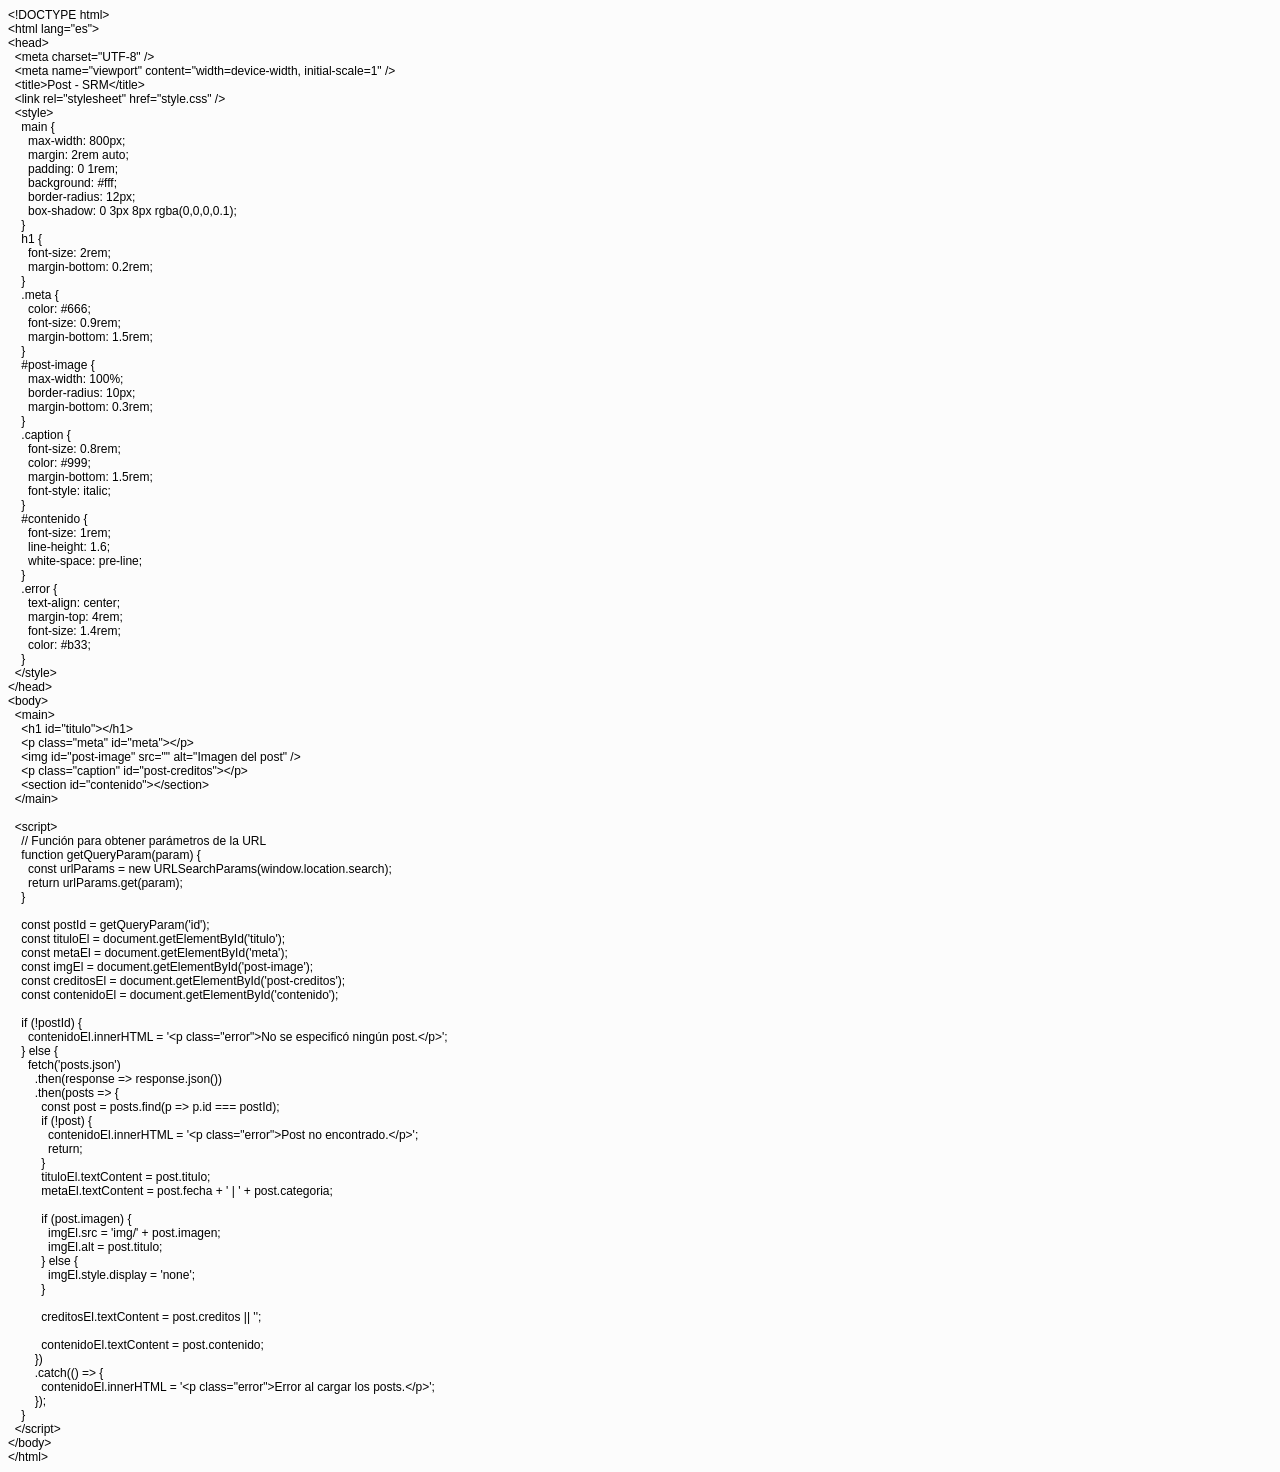
==== post.html @ 1948bc18 "Add files via upload" ====
<!DOCTYPE html PUBLIC "-//W3C//DTD HTML 4.01//EN" "http://www.w3.org/TR/html4/strict.dtd">
<html>
<head>
  <meta http-equiv="Content-Type" content="text/html; charset=utf-8">
  <meta http-equiv="Content-Style-Type" content="text/css">
  <title>Post - SRM</title>
  <meta name="Generator" content="Cocoa HTML Writer">
  <meta name="CocoaVersion" content="2022.6">
  <style type="text/css">
    body {background-color: #fcfcfc}
    p.p1 {margin: 0.0px 0.0px 0.0px 0.0px; font: 12.0px Helvetica}
    p.p2 {margin: 0.0px 0.0px 0.0px 0.0px; font: 12.0px Helvetica; min-height: 14.0px}
  </style>
</head>
<body>
<p class="p1">&lt;!DOCTYPE html&gt;</p>
<p class="p1">&lt;html lang="es"&gt;</p>
<p class="p1">&lt;head&gt;</p>
<p class="p1"><span class="Apple-converted-space">  </span>&lt;meta charset="UTF-8" /&gt;</p>
<p class="p1"><span class="Apple-converted-space">  </span>&lt;meta name="viewport" content="width=device-width, initial-scale=1" /&gt;</p>
<p class="p1"><span class="Apple-converted-space">  </span>&lt;title&gt;Post - SRM&lt;/title&gt;</p>
<p class="p1"><span class="Apple-converted-space">  </span>&lt;link rel="stylesheet" href="style.css" /&gt;</p>
<p class="p1"><span class="Apple-converted-space">  </span>&lt;style&gt;</p>
<p class="p1"><span class="Apple-converted-space">    </span>main {</p>
<p class="p1"><span class="Apple-converted-space">      </span>max-width: 800px;</p>
<p class="p1"><span class="Apple-converted-space">      </span>margin: 2rem auto;</p>
<p class="p1"><span class="Apple-converted-space">      </span>padding: 0 1rem;</p>
<p class="p1"><span class="Apple-converted-space">      </span>background: #fff;</p>
<p class="p1"><span class="Apple-converted-space">      </span>border-radius: 12px;</p>
<p class="p1"><span class="Apple-converted-space">      </span>box-shadow: 0 3px 8px rgba(0,0,0,0.1);</p>
<p class="p1"><span class="Apple-converted-space">    </span>}</p>
<p class="p1"><span class="Apple-converted-space">    </span>h1 {</p>
<p class="p1"><span class="Apple-converted-space">      </span>font-size: 2rem;</p>
<p class="p1"><span class="Apple-converted-space">      </span>margin-bottom: 0.2rem;</p>
<p class="p1"><span class="Apple-converted-space">    </span>}</p>
<p class="p1"><span class="Apple-converted-space">    </span>.meta {</p>
<p class="p1"><span class="Apple-converted-space">      </span>color: #666;</p>
<p class="p1"><span class="Apple-converted-space">      </span>font-size: 0.9rem;</p>
<p class="p1"><span class="Apple-converted-space">      </span>margin-bottom: 1.5rem;</p>
<p class="p1"><span class="Apple-converted-space">    </span>}</p>
<p class="p1"><span class="Apple-converted-space">    </span>#post-image {</p>
<p class="p1"><span class="Apple-converted-space">      </span>max-width: 100%;</p>
<p class="p1"><span class="Apple-converted-space">      </span>border-radius: 10px;</p>
<p class="p1"><span class="Apple-converted-space">      </span>margin-bottom: 0.3rem;</p>
<p class="p1"><span class="Apple-converted-space">    </span>}</p>
<p class="p1"><span class="Apple-converted-space">    </span>.caption {</p>
<p class="p1"><span class="Apple-converted-space">      </span>font-size: 0.8rem;</p>
<p class="p1"><span class="Apple-converted-space">      </span>color: #999;</p>
<p class="p1"><span class="Apple-converted-space">      </span>margin-bottom: 1.5rem;</p>
<p class="p1"><span class="Apple-converted-space">      </span>font-style: italic;</p>
<p class="p1"><span class="Apple-converted-space">    </span>}</p>
<p class="p1"><span class="Apple-converted-space">    </span>#contenido {</p>
<p class="p1"><span class="Apple-converted-space">      </span>font-size: 1rem;</p>
<p class="p1"><span class="Apple-converted-space">      </span>line-height: 1.6;</p>
<p class="p1"><span class="Apple-converted-space">      </span>white-space: pre-line;</p>
<p class="p1"><span class="Apple-converted-space">    </span>}</p>
<p class="p1"><span class="Apple-converted-space">    </span>.error {</p>
<p class="p1"><span class="Apple-converted-space">      </span>text-align: center;</p>
<p class="p1"><span class="Apple-converted-space">      </span>margin-top: 4rem;</p>
<p class="p1"><span class="Apple-converted-space">      </span>font-size: 1.4rem;</p>
<p class="p1"><span class="Apple-converted-space">      </span>color: #b33;</p>
<p class="p1"><span class="Apple-converted-space">    </span>}</p>
<p class="p1"><span class="Apple-converted-space">  </span>&lt;/style&gt;</p>
<p class="p1">&lt;/head&gt;</p>
<p class="p1">&lt;body&gt;</p>
<p class="p1"><span class="Apple-converted-space">  </span>&lt;main&gt;</p>
<p class="p1"><span class="Apple-converted-space">    </span>&lt;h1 id="titulo"&gt;&lt;/h1&gt;</p>
<p class="p1"><span class="Apple-converted-space">    </span>&lt;p class="meta" id="meta"&gt;&lt;/p&gt;</p>
<p class="p1"><span class="Apple-converted-space">    </span>&lt;img id="post-image" src="" alt="Imagen del post" /&gt;</p>
<p class="p1"><span class="Apple-converted-space">    </span>&lt;p class="caption" id="post-creditos"&gt;&lt;/p&gt;</p>
<p class="p1"><span class="Apple-converted-space">    </span>&lt;section id="contenido"&gt;&lt;/section&gt;</p>
<p class="p1"><span class="Apple-converted-space">  </span>&lt;/main&gt;</p>
<p class="p2"><br></p>
<p class="p1"><span class="Apple-converted-space">  </span>&lt;script&gt;</p>
<p class="p1"><span class="Apple-converted-space">    </span>// Función para obtener parámetros de la URL</p>
<p class="p1"><span class="Apple-converted-space">    </span>function getQueryParam(param) {</p>
<p class="p1"><span class="Apple-converted-space">      </span>const urlParams = new URLSearchParams(window.location.search);</p>
<p class="p1"><span class="Apple-converted-space">      </span>return urlParams.get(param);</p>
<p class="p1"><span class="Apple-converted-space">    </span>}</p>
<p class="p2"><br></p>
<p class="p1"><span class="Apple-converted-space">    </span>const postId = getQueryParam('id');</p>
<p class="p1"><span class="Apple-converted-space">    </span>const tituloEl = document.getElementById('titulo');</p>
<p class="p1"><span class="Apple-converted-space">    </span>const metaEl = document.getElementById('meta');</p>
<p class="p1"><span class="Apple-converted-space">    </span>const imgEl = document.getElementById('post-image');</p>
<p class="p1"><span class="Apple-converted-space">    </span>const creditosEl = document.getElementById('post-creditos');</p>
<p class="p1"><span class="Apple-converted-space">    </span>const contenidoEl = document.getElementById('contenido');</p>
<p class="p2"><br></p>
<p class="p1"><span class="Apple-converted-space">    </span>if (!postId) {</p>
<p class="p1"><span class="Apple-converted-space">      </span>contenidoEl.innerHTML = '&lt;p class="error"&gt;No se especificó ningún post.&lt;/p&gt;';</p>
<p class="p1"><span class="Apple-converted-space">    </span>} else {</p>
<p class="p1"><span class="Apple-converted-space">      </span>fetch('posts.json')</p>
<p class="p1"><span class="Apple-converted-space">        </span>.then(response =&gt; response.json())</p>
<p class="p1"><span class="Apple-converted-space">        </span>.then(posts =&gt; {</p>
<p class="p1"><span class="Apple-converted-space">          </span>const post = posts.find(p =&gt; p.id === postId);</p>
<p class="p1"><span class="Apple-converted-space">          </span>if (!post) {</p>
<p class="p1"><span class="Apple-converted-space">            </span>contenidoEl.innerHTML = '&lt;p class="error"&gt;Post no encontrado.&lt;/p&gt;';</p>
<p class="p1"><span class="Apple-converted-space">            </span>return;</p>
<p class="p1"><span class="Apple-converted-space">          </span>}</p>
<p class="p1"><span class="Apple-converted-space">          </span>tituloEl.textContent = post.titulo;</p>
<p class="p1"><span class="Apple-converted-space">          </span>metaEl.textContent = post.fecha + ' | ' + post.categoria;</p>
<p class="p2"><br></p>
<p class="p1"><span class="Apple-converted-space">          </span>if (post.imagen) {</p>
<p class="p1"><span class="Apple-converted-space">            </span>imgEl.src = 'img/' + post.imagen;</p>
<p class="p1"><span class="Apple-converted-space">            </span>imgEl.alt = post.titulo;</p>
<p class="p1"><span class="Apple-converted-space">          </span>} else {</p>
<p class="p1"><span class="Apple-converted-space">            </span>imgEl.style.display = 'none';</p>
<p class="p1"><span class="Apple-converted-space">          </span>}</p>
<p class="p2"><br></p>
<p class="p1"><span class="Apple-converted-space">          </span>creditosEl.textContent = post.creditos || '';</p>
<p class="p2"><br></p>
<p class="p1"><span class="Apple-converted-space">          </span>contenidoEl.textContent = post.contenido;</p>
<p class="p1"><span class="Apple-converted-space">        </span>})</p>
<p class="p1"><span class="Apple-converted-space">        </span>.catch(() =&gt; {</p>
<p class="p1"><span class="Apple-converted-space">          </span>contenidoEl.innerHTML = '&lt;p class="error"&gt;Error al cargar los posts.&lt;/p&gt;';</p>
<p class="p1"><span class="Apple-converted-space">        </span>});</p>
<p class="p1"><span class="Apple-converted-space">    </span>}</p>
<p class="p1"><span class="Apple-converted-space">  </span>&lt;/script&gt;</p>
<p class="p1">&lt;/body&gt;</p>
<p class="p1">&lt;/html&gt;</p>
</body>
</html>
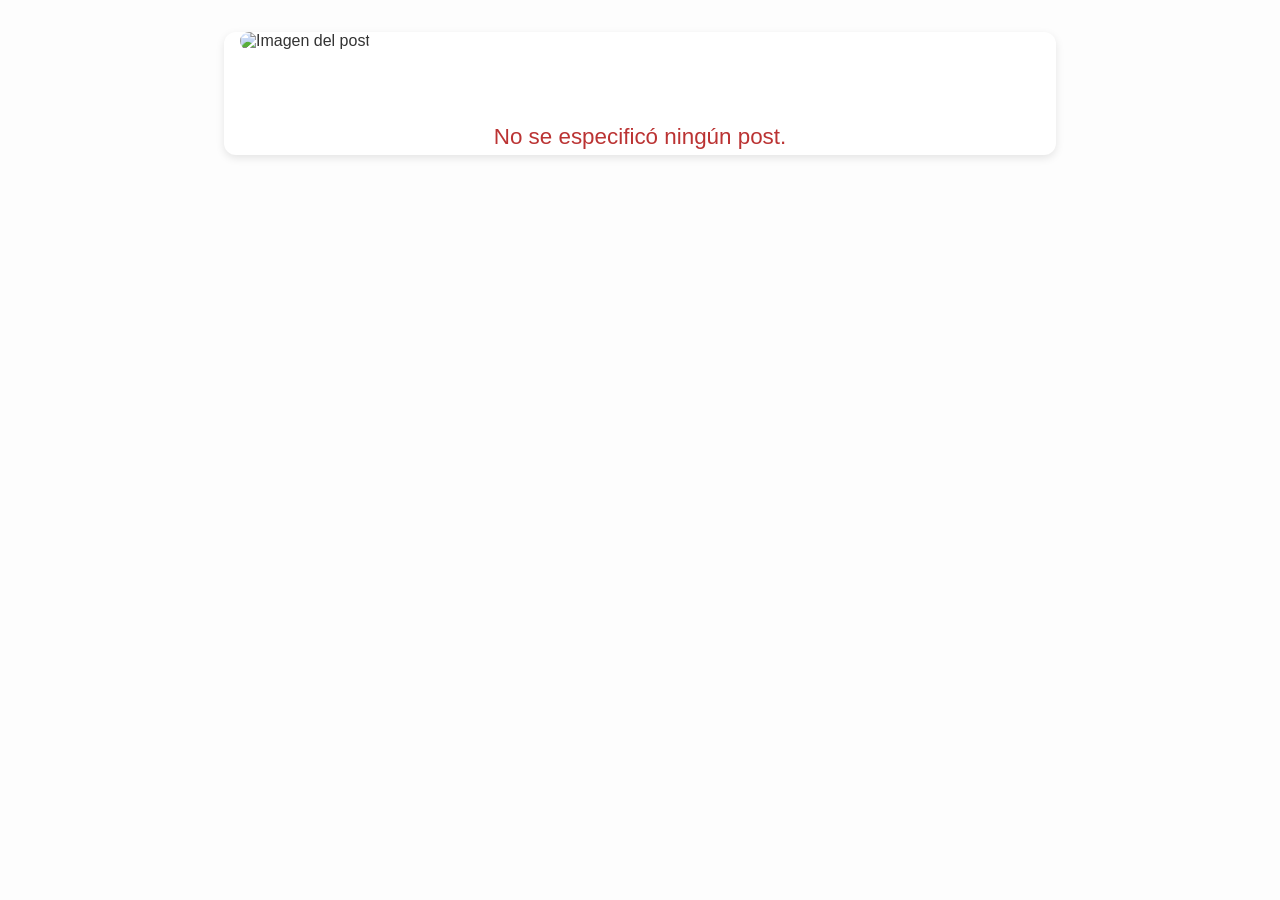
==== commit f3a2a39a: "Add files via upload" ====
--- a/post.html
+++ b/post.html
@@ -1,121 +1,110 @@
-<!DOCTYPE html PUBLIC "-//W3C//DTD HTML 4.01//EN" "http://www.w3.org/TR/html4/strict.dtd">
-<html>
+<!DOCTYPE html>
+<html lang="es">
 <head>
-  <meta http-equiv="Content-Type" content="text/html; charset=utf-8">
-  <meta http-equiv="Content-Style-Type" content="text/css">
+  <meta charset="UTF-8" />
+  <meta name="viewport" content="width=device-width, initial-scale=1" />
   <title>Post - SRM</title>
-  <meta name="Generator" content="Cocoa HTML Writer">
-  <meta name="CocoaVersion" content="2022.6">
-  <style type="text/css">
-    body {background-color: #fcfcfc}
-    p.p1 {margin: 0.0px 0.0px 0.0px 0.0px; font: 12.0px Helvetica}
-    p.p2 {margin: 0.0px 0.0px 0.0px 0.0px; font: 12.0px Helvetica; min-height: 14.0px}
+  <link rel="stylesheet" href="style.css" />
+  <style>
+    main {
+      max-width: 800px;
+      margin: 2rem auto;
+      padding: 0 1rem;
+      background: #fff;
+      border-radius: 12px;
+      box-shadow: 0 3px 8px rgba(0,0,0,0.1);
+    }
+    h1 {
+      font-size: 2rem;
+      margin-bottom: 0.2rem;
+    }
+    .meta {
+      color: #666;
+      font-size: 0.9rem;
+      margin-bottom: 1.5rem;
+    }
+    #post-image {
+      max-width: 100%;
+      border-radius: 10px;
+      margin-bottom: 0.3rem;
+    }
+    .caption {
+      font-size: 0.8rem;
+      color: #999;
+      margin-bottom: 1.5rem;
+      font-style: italic;
+    }
+    #contenido {
+      font-size: 1rem;
+      line-height: 1.6;
+      white-space: pre-line;
+    }
+    .error {
+      text-align: center;
+      margin-top: 4rem;
+      font-size: 1.4rem;
+      color: #b33;
+    }
   </style>
 </head>
 <body>
-<p class="p1">&lt;!DOCTYPE html&gt;</p>
-<p class="p1">&lt;html lang="es"&gt;</p>
-<p class="p1">&lt;head&gt;</p>
-<p class="p1"><span class="Apple-converted-space">  </span>&lt;meta charset="UTF-8" /&gt;</p>
-<p class="p1"><span class="Apple-converted-space">  </span>&lt;meta name="viewport" content="width=device-width, initial-scale=1" /&gt;</p>
-<p class="p1"><span class="Apple-converted-space">  </span>&lt;title&gt;Post - SRM&lt;/title&gt;</p>
-<p class="p1"><span class="Apple-converted-space">  </span>&lt;link rel="stylesheet" href="style.css" /&gt;</p>
-<p class="p1"><span class="Apple-converted-space">  </span>&lt;style&gt;</p>
-<p class="p1"><span class="Apple-converted-space">    </span>main {</p>
-<p class="p1"><span class="Apple-converted-space">      </span>max-width: 800px;</p>
-<p class="p1"><span class="Apple-converted-space">      </span>margin: 2rem auto;</p>
-<p class="p1"><span class="Apple-converted-space">      </span>padding: 0 1rem;</p>
-<p class="p1"><span class="Apple-converted-space">      </span>background: #fff;</p>
-<p class="p1"><span class="Apple-converted-space">      </span>border-radius: 12px;</p>
-<p class="p1"><span class="Apple-converted-space">      </span>box-shadow: 0 3px 8px rgba(0,0,0,0.1);</p>
-<p class="p1"><span class="Apple-converted-space">    </span>}</p>
-<p class="p1"><span class="Apple-converted-space">    </span>h1 {</p>
-<p class="p1"><span class="Apple-converted-space">      </span>font-size: 2rem;</p>
-<p class="p1"><span class="Apple-converted-space">      </span>margin-bottom: 0.2rem;</p>
-<p class="p1"><span class="Apple-converted-space">    </span>}</p>
-<p class="p1"><span class="Apple-converted-space">    </span>.meta {</p>
-<p class="p1"><span class="Apple-converted-space">      </span>color: #666;</p>
-<p class="p1"><span class="Apple-converted-space">      </span>font-size: 0.9rem;</p>
-<p class="p1"><span class="Apple-converted-space">      </span>margin-bottom: 1.5rem;</p>
-<p class="p1"><span class="Apple-converted-space">    </span>}</p>
-<p class="p1"><span class="Apple-converted-space">    </span>#post-image {</p>
-<p class="p1"><span class="Apple-converted-space">      </span>max-width: 100%;</p>
-<p class="p1"><span class="Apple-converted-space">      </span>border-radius: 10px;</p>
-<p class="p1"><span class="Apple-converted-space">      </span>margin-bottom: 0.3rem;</p>
-<p class="p1"><span class="Apple-converted-space">    </span>}</p>
-<p class="p1"><span class="Apple-converted-space">    </span>.caption {</p>
-<p class="p1"><span class="Apple-converted-space">      </span>font-size: 0.8rem;</p>
-<p class="p1"><span class="Apple-converted-space">      </span>color: #999;</p>
-<p class="p1"><span class="Apple-converted-space">      </span>margin-bottom: 1.5rem;</p>
-<p class="p1"><span class="Apple-converted-space">      </span>font-style: italic;</p>
-<p class="p1"><span class="Apple-converted-space">    </span>}</p>
-<p class="p1"><span class="Apple-converted-space">    </span>#contenido {</p>
-<p class="p1"><span class="Apple-converted-space">      </span>font-size: 1rem;</p>
-<p class="p1"><span class="Apple-converted-space">      </span>line-height: 1.6;</p>
-<p class="p1"><span class="Apple-converted-space">      </span>white-space: pre-line;</p>
-<p class="p1"><span class="Apple-converted-space">    </span>}</p>
-<p class="p1"><span class="Apple-converted-space">    </span>.error {</p>
-<p class="p1"><span class="Apple-converted-space">      </span>text-align: center;</p>
-<p class="p1"><span class="Apple-converted-space">      </span>margin-top: 4rem;</p>
-<p class="p1"><span class="Apple-converted-space">      </span>font-size: 1.4rem;</p>
-<p class="p1"><span class="Apple-converted-space">      </span>color: #b33;</p>
-<p class="p1"><span class="Apple-converted-space">    </span>}</p>
-<p class="p1"><span class="Apple-converted-space">  </span>&lt;/style&gt;</p>
-<p class="p1">&lt;/head&gt;</p>
-<p class="p1">&lt;body&gt;</p>
-<p class="p1"><span class="Apple-converted-space">  </span>&lt;main&gt;</p>
-<p class="p1"><span class="Apple-converted-space">    </span>&lt;h1 id="titulo"&gt;&lt;/h1&gt;</p>
-<p class="p1"><span class="Apple-converted-space">    </span>&lt;p class="meta" id="meta"&gt;&lt;/p&gt;</p>
-<p class="p1"><span class="Apple-converted-space">    </span>&lt;img id="post-image" src="" alt="Imagen del post" /&gt;</p>
-<p class="p1"><span class="Apple-converted-space">    </span>&lt;p class="caption" id="post-creditos"&gt;&lt;/p&gt;</p>
-<p class="p1"><span class="Apple-converted-space">    </span>&lt;section id="contenido"&gt;&lt;/section&gt;</p>
-<p class="p1"><span class="Apple-converted-space">  </span>&lt;/main&gt;</p>
-<p class="p2"><br></p>
-<p class="p1"><span class="Apple-converted-space">  </span>&lt;script&gt;</p>
-<p class="p1"><span class="Apple-converted-space">    </span>// Función para obtener parámetros de la URL</p>
-<p class="p1"><span class="Apple-converted-space">    </span>function getQueryParam(param) {</p>
-<p class="p1"><span class="Apple-converted-space">      </span>const urlParams = new URLSearchParams(window.location.search);</p>
-<p class="p1"><span class="Apple-converted-space">      </span>return urlParams.get(param);</p>
-<p class="p1"><span class="Apple-converted-space">    </span>}</p>
-<p class="p2"><br></p>
-<p class="p1"><span class="Apple-converted-space">    </span>const postId = getQueryParam('id');</p>
-<p class="p1"><span class="Apple-converted-space">    </span>const tituloEl = document.getElementById('titulo');</p>
-<p class="p1"><span class="Apple-converted-space">    </span>const metaEl = document.getElementById('meta');</p>
-<p class="p1"><span class="Apple-converted-space">    </span>const imgEl = document.getElementById('post-image');</p>
-<p class="p1"><span class="Apple-converted-space">    </span>const creditosEl = document.getElementById('post-creditos');</p>
-<p class="p1"><span class="Apple-converted-space">    </span>const contenidoEl = document.getElementById('contenido');</p>
-<p class="p2"><br></p>
-<p class="p1"><span class="Apple-converted-space">    </span>if (!postId) {</p>
-<p class="p1"><span class="Apple-converted-space">      </span>contenidoEl.innerHTML = '&lt;p class="error"&gt;No se especificó ningún post.&lt;/p&gt;';</p>
-<p class="p1"><span class="Apple-converted-space">    </span>} else {</p>
-<p class="p1"><span class="Apple-converted-space">      </span>fetch('posts.json')</p>
-<p class="p1"><span class="Apple-converted-space">        </span>.then(response =&gt; response.json())</p>
-<p class="p1"><span class="Apple-converted-space">        </span>.then(posts =&gt; {</p>
-<p class="p1"><span class="Apple-converted-space">          </span>const post = posts.find(p =&gt; p.id === postId);</p>
-<p class="p1"><span class="Apple-converted-space">          </span>if (!post) {</p>
-<p class="p1"><span class="Apple-converted-space">            </span>contenidoEl.innerHTML = '&lt;p class="error"&gt;Post no encontrado.&lt;/p&gt;';</p>
-<p class="p1"><span class="Apple-converted-space">            </span>return;</p>
-<p class="p1"><span class="Apple-converted-space">          </span>}</p>
-<p class="p1"><span class="Apple-converted-space">          </span>tituloEl.textContent = post.titulo;</p>
-<p class="p1"><span class="Apple-converted-space">          </span>metaEl.textContent = post.fecha + ' | ' + post.categoria;</p>
-<p class="p2"><br></p>
-<p class="p1"><span class="Apple-converted-space">          </span>if (post.imagen) {</p>
-<p class="p1"><span class="Apple-converted-space">            </span>imgEl.src = 'img/' + post.imagen;</p>
-<p class="p1"><span class="Apple-converted-space">            </span>imgEl.alt = post.titulo;</p>
-<p class="p1"><span class="Apple-converted-space">          </span>} else {</p>
-<p class="p1"><span class="Apple-converted-space">            </span>imgEl.style.display = 'none';</p>
-<p class="p1"><span class="Apple-converted-space">          </span>}</p>
-<p class="p2"><br></p>
-<p class="p1"><span class="Apple-converted-space">          </span>creditosEl.textContent = post.creditos || '';</p>
-<p class="p2"><br></p>
-<p class="p1"><span class="Apple-converted-space">          </span>contenidoEl.textContent = post.contenido;</p>
-<p class="p1"><span class="Apple-converted-space">        </span>})</p>
-<p class="p1"><span class="Apple-converted-space">        </span>.catch(() =&gt; {</p>
-<p class="p1"><span class="Apple-converted-space">          </span>contenidoEl.innerHTML = '&lt;p class="error"&gt;Error al cargar los posts.&lt;/p&gt;';</p>
-<p class="p1"><span class="Apple-converted-space">        </span>});</p>
-<p class="p1"><span class="Apple-converted-space">    </span>}</p>
-<p class="p1"><span class="Apple-converted-space">  </span>&lt;/script&gt;</p>
-<p class="p1">&lt;/body&gt;</p>
-<p class="p1">&lt;/html&gt;</p>
+  <main>
+    <h1 id="titulo"></h1>
+    <p class="meta" id="meta"></p>
+    <img id="post-image" src="" alt="Imagen del post" />
+    <p class="caption" id="post-creditos"></p>
+    <section id="contenido"></section>
+  </main>
+ +
+  <script>
+    // Función para obtener parámetros de la URL
+    function getQueryParam(param) {
+      const urlParams = new URLSearchParams(window.location.search);
+      return urlParams.get(param);
+    }
+ +
+    const postId = getQueryParam('id');
+    const tituloEl = document.getElementById('titulo');
+    const metaEl = document.getElementById('meta');
+    const imgEl = document.getElementById('post-image');
+    const creditosEl = document.getElementById('post-creditos');
+    const contenidoEl = document.getElementById('contenido');
+ +
+    if (!postId) {
+      contenidoEl.innerHTML = '<p class="error">No se especificó ningún post.</p>';
+    } else {
+      fetch('posts.json')
+        .then(response => response.json())
+        .then(posts => {
+          const post = posts.find(p => p.id === postId);
+          if (!post) {
+            contenidoEl.innerHTML = '<p class="error">Post no encontrado.</p>';
+            return;
+          }
+          tituloEl.textContent = post.titulo;
+          metaEl.textContent = post.fecha + ' | ' + post.categoria;
+ +
+          if (post.imagen) {
+            imgEl.src = 'img/' + post.imagen;
+            imgEl.alt = post.titulo;
+          } else {
+            imgEl.style.display = 'none';
+          }
+ +
+          creditosEl.textContent = post.creditos || '';
+ +
+          contenidoEl.textContent = post.contenido;
+        })
+        .catch(() => {
+          contenidoEl.innerHTML = '<p class="error">Error al cargar los posts.</p>';
+        });
+    }
+  </script>
 </body>
 </html>
--- a/style.css
+++ b/style.css
@@ -0,0 +1,2 @@
+/* Estilos básicos */
+body { font-family: 'Montserrat', sans-serif; background: #fdfdfd; color: #333; }
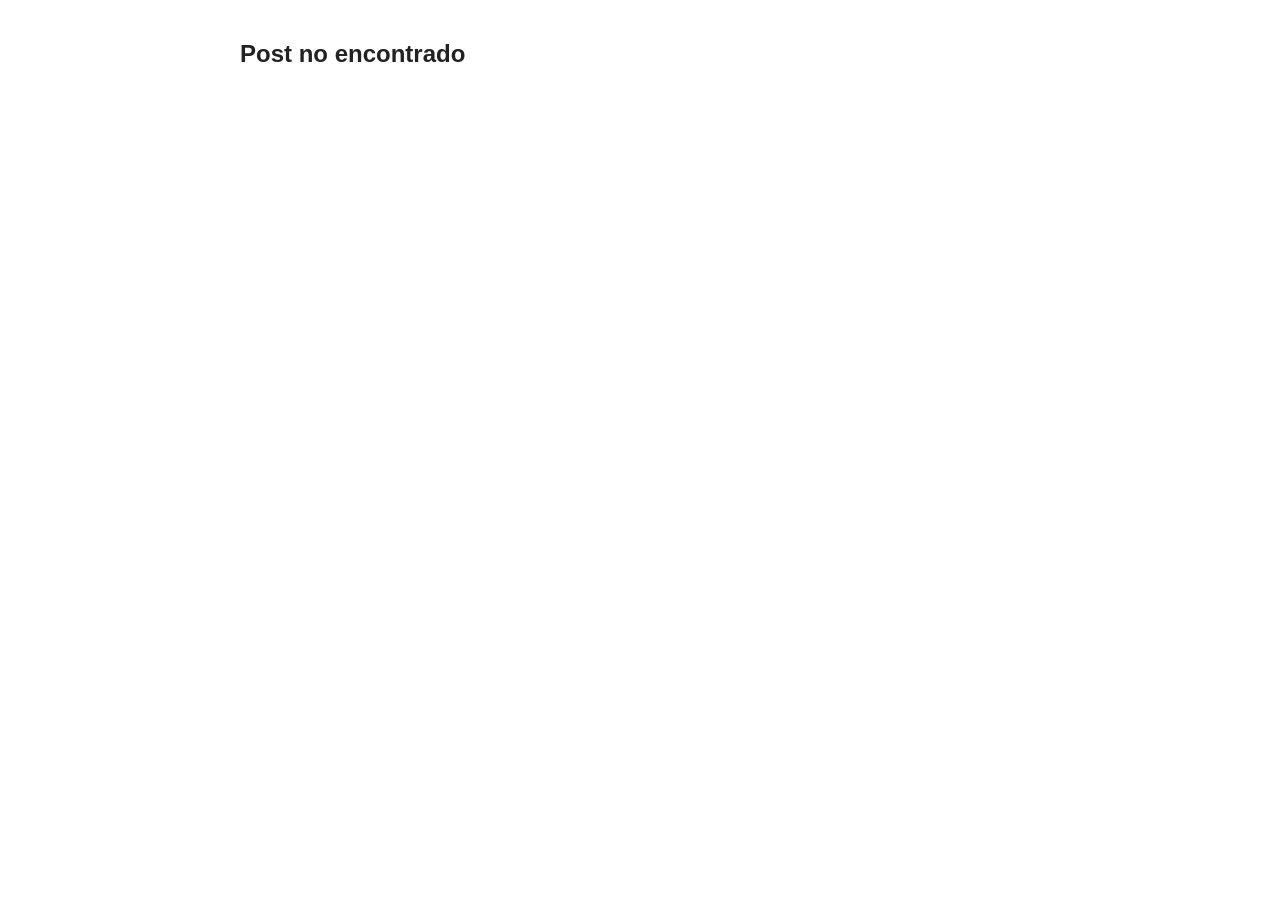
==== commit 657a729c: "Add files via upload" ====
--- a/post.html
+++ b/post.html
@@ -2,109 +2,83 @@
 <html lang="es">
 <head>
   <meta charset="UTF-8" />
-  <meta name="viewport" content="width=device-width, initial-scale=1" />
-  <title>Post - SRM</title>
-  <link rel="stylesheet" href="style.css" />
+  <meta name="viewport" content="width=device-width, initial-scale=1.0"/>
+  <title>SRM - Post</title>
   <style>
-    main {
+    body {
+      font-family: Arial, sans-serif;
+      margin: 40px auto;
       max-width: 800px;
-      margin: 2rem auto;
-      padding: 0 1rem;
-      background: #fff;
-      border-radius: 12px;
-      box-shadow: 0 3px 8px rgba(0,0,0,0.1);
+      padding: 0 20px;
+      color: #222;
     }
     h1 {
-      font-size: 2rem;
-      margin-bottom: 0.2rem;
+      font-size: 2.2rem;
+      color: #000;
     }
-    .meta {
-      color: #666;
+    .fecha, .categoria, .etiquetas {
       font-size: 0.9rem;
-      margin-bottom: 1.5rem;
+      color: #777;
     }
-    #post-image {
+    img {
       max-width: 100%;
-      border-radius: 10px;
-      margin-bottom: 0.3rem;
+      margin: 20px 0;
     }
     .caption {
       font-size: 0.8rem;
-      color: #999;
-      margin-bottom: 1.5rem;
-      font-style: italic;
-    }
-    #contenido {
-      font-size: 1rem;
-      line-height: 1.6;
-      white-space: pre-line;
-    }
-    .error {
+      color: #888;
+      margin-top: -15px;
+      margin-bottom: 25px;
       text-align: center;
-      margin-top: 4rem;
-      font-size: 1.4rem;
-      color: #b33;
     }
   </style>
 </head>
 <body>
-  <main>
-    <h1 id="titulo"></h1>
-    <p class="meta" id="meta"></p>
-    <img id="post-image" src="" alt="Imagen del post" />
-    <p class="caption" id="post-creditos"></p>
-    <section id="contenido"></section>
-  </main>
- +  <h1 id="titulo"></h1>
+  <p class="fecha" id="fecha"></p>
+  <p class="categoria" id="categoria"></p>
+  <p class="etiquetas" id="etiquetas"></p>
+  <img id="post-image" src="" alt="Imagen del post" />
+  <p class="caption" id="post-creditos"></p>
+  <p id="contenido"></p>
 
   <script>
-    // Función para obtener parámetros de la URL
-    function getQueryParam(param) {
-      const urlParams = new URLSearchParams(window.location.search);
-      return urlParams.get(param);
-    }
- +    // Obtener parámetros de URL (ejemplo: post.html?id=post1)
+    const params = new URLSearchParams(window.location.search);
+    const postId = params.get("id");
 
-    const postId = getQueryParam('id');
-    const tituloEl = document.getElementById('titulo');
-    const metaEl = document.getElementById('meta');
-    const imgEl = document.getElementById('post-image');
-    const creditosEl = document.getElementById('post-creditos');
-    const contenidoEl = document.getElementById('contenido');
- +    fetch("posts.json")
+      .then(response => response.json())
+      .then(data => {
+        const post = data.find(p => p.id === postId);
+        if (!post) {
+          document.body.innerHTML = "<h2>Post no encontrado</h2>";
+          return;
+        }
 
-    if (!postId) {
-      contenidoEl.innerHTML = '<p class="error">No se especificó ningún post.</p>';
-    } else {
-      fetch('posts.json')
-        .then(response => response.json())
-        .then(posts => {
-          const post = posts.find(p => p.id === postId);
-          if (!post) {
-            contenidoEl.innerHTML = '<p class="error">Post no encontrado.</p>';
-            return;
-          }
-          tituloEl.textContent = post.titulo;
-          metaEl.textContent = post.fecha + ' | ' + post.categoria;
- +        document.getElementById("titulo").textContent = post.titulo;
+        document.getElementById("fecha").textContent = post.fecha;
+        document.getElementById("categoria").textContent = "Categoría: " + post.categoria;
+        document.getElementById("etiquetas").textContent = "Etiquetas: " + post.etiquetas.join(", ");
+        document.getElementById("contenido").textContent = post.contenido;
 
-          if (post.imagen) {
-            imgEl.src = 'img/' + post.imagen;
-            imgEl.alt = post.titulo;
-          } else {
-            imgEl.style.display = 'none';
-          }
- -
-          creditosEl.textContent = post.creditos || '';
- -
-          contenidoEl.textContent = post.contenido;
-        })
-        .catch(() => {
-          contenidoEl.innerHTML = '<p class="error">Error al cargar los posts.</p>';
-        });
-    }
+        if (post.imagen) {
+          document.getElementById("post-image").src = "img/" + post.imagen;
+        }
+        if (post.creditos) {
+          document.getElementById("post-creditos").textContent = post.creditos;
+        }
+      })
+      .catch(error => {
+        document.body.innerHTML = "<h2>Error cargando el post</h2>";
+        console.error(error);
+      });
   </script>
 </body>
 </html>
+
+
+
+
+ + 
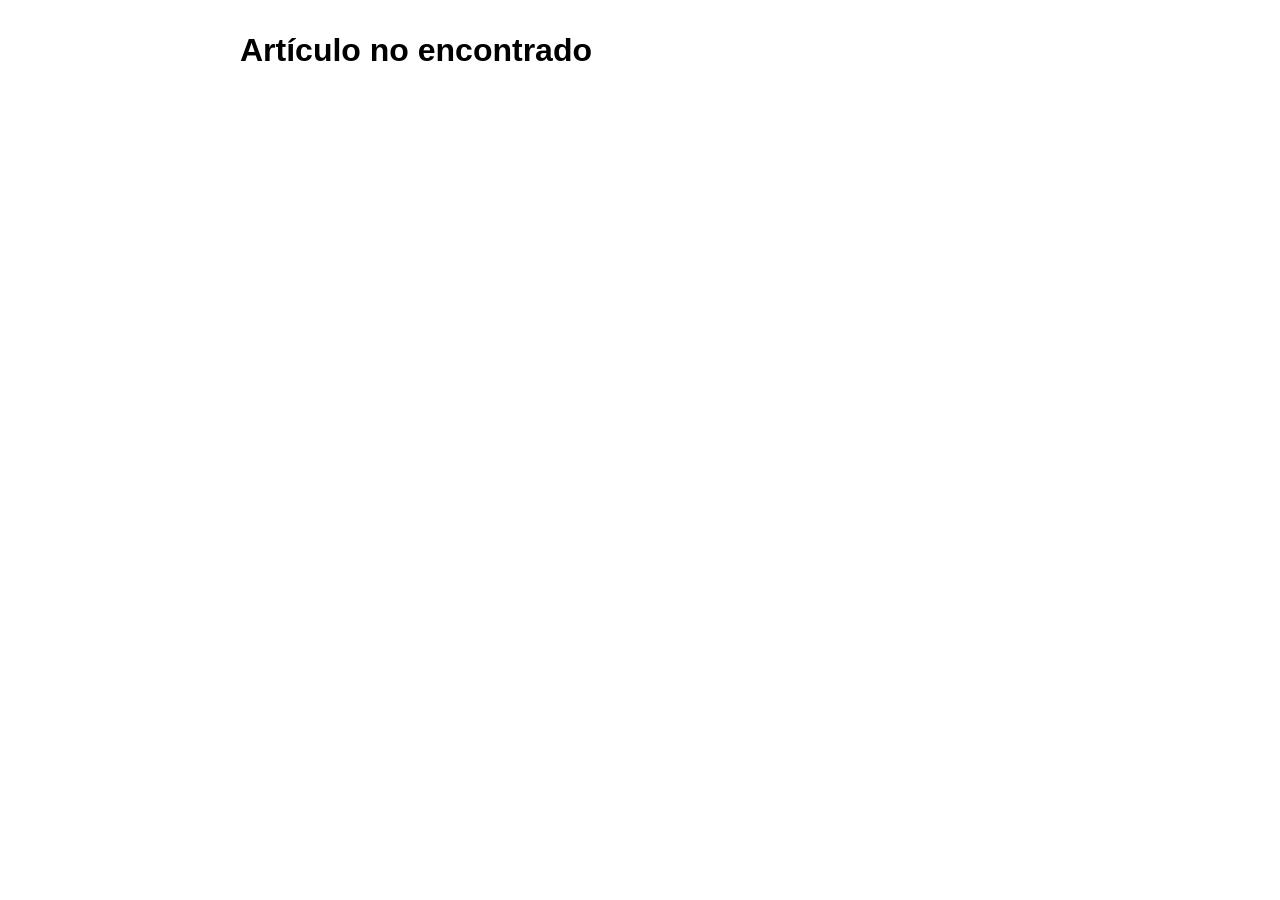
==== commit 563a5639: "Add files via upload" ====
--- a/post.html
+++ b/post.html
@@ -3,82 +3,72 @@
 <head>
   <meta charset="UTF-8" />
   <meta name="viewport" content="width=device-width, initial-scale=1.0"/>
-  <title>SRM - Post</title>
+  <title>SRM | Artículo</title>
   <style>
     body {
-      font-family: Arial, sans-serif;
-      margin: 40px auto;
+      font-family: sans-serif;
+      padding: 2rem;
       max-width: 800px;
-      padding: 0 20px;
-      color: #222;
-    }
-    h1 {
-      font-size: 2.2rem;
-      color: #000;
-    }
-    .fecha, .categoria, .etiquetas {
-      font-size: 0.9rem;
-      color: #777;
+      margin: auto;
     }
     img {
       max-width: 100%;
-      margin: 20px 0;
+      margin: 1rem 0;
+      border-radius: 10px;
     }
-    .caption {
+    .credit {
       font-size: 0.8rem;
-      color: #888;
-      margin-top: -15px;
-      margin-bottom: 25px;
-      text-align: center;
+      color: #777;
+      margin-bottom: 2rem;
+    }
+    h1 {
+      margin-top: 0;
+      font-size: 2rem;
     }
   </style>
 </head>
 <body>
-  <h1 id="titulo"></h1>
-  <p class="fecha" id="fecha"></p>
-  <p class="categoria" id="categoria"></p>
-  <p class="etiquetas" id="etiquetas"></p>
-  <img id="post-image" src="" alt="Imagen del post" />
-  <p class="caption" id="post-creditos"></p>
-  <p id="contenido"></p>
+  <h1 id="post-title">Cargando...</h1>
+  <img id="post-image" src="" alt="" style="display:none;" />
+  <p class="credit" id="post-credit" style="display:none;"></p>
+  <div id="post-content"></div>
 
   <script>
-    // Obtener parámetros de URL (ejemplo: post.html?id=post1)
+    // Obtener el ID del post desde la URL
     const params = new URLSearchParams(window.location.search);
-    const postId = params.get("id");
+    const postId = params.get('id');
 
-    fetch("posts.json")
+    // Cargar el archivo JSON
+    fetch('posts.json')
       .then(response => response.json())
-      .then(data => {
-        const post = data.find(p => p.id === postId);
+      .then(posts => {
+        const post = posts.find(p => p.id === postId);
         if (!post) {
-          document.body.innerHTML = "<h2>Post no encontrado</h2>";
+          document.getElementById('post-title').innerText = 'Artículo no encontrado';
           return;
         }
 
-        document.getElementById("titulo").textContent = post.titulo;
-        document.getElementById("fecha").textContent = post.fecha;
-        document.getElementById("categoria").textContent = "Categoría: " + post.categoria;
-        document.getElementById("etiquetas").textContent = "Etiquetas: " + post.etiquetas.join(", ");
-        document.getElementById("contenido").textContent = post.contenido;
+        document.getElementById('post-title').innerText = post.title;
 
-        if (post.imagen) {
-          document.getElementById("post-image").src = "img/" + post.imagen;
+        if (post.image) {
+          const img = document.getElementById('post-image');
+          img.src = post.image;
+          img.alt = post.title;
+          img.style.display = 'block';
         }
-        if (post.creditos) {
-          document.getElementById("post-creditos").textContent = post.creditos;
+
+        if (post.credit) {
+          const credit = document.getElementById('post-credit');
+          credit.innerText = post.credit;
+          credit.style.display = 'block';
         }
+
+        document.getElementById('post-content').innerHTML = post.content;
       })
       .catch(error => {
-        document.body.innerHTML = "<h2>Error cargando el post</h2>";
+        document.getElementById('post-title').innerText = 'Error al cargar el artículo';
         console.error(error);
       });
   </script>
 </body>
 </html>
-
-
-
-
- - 
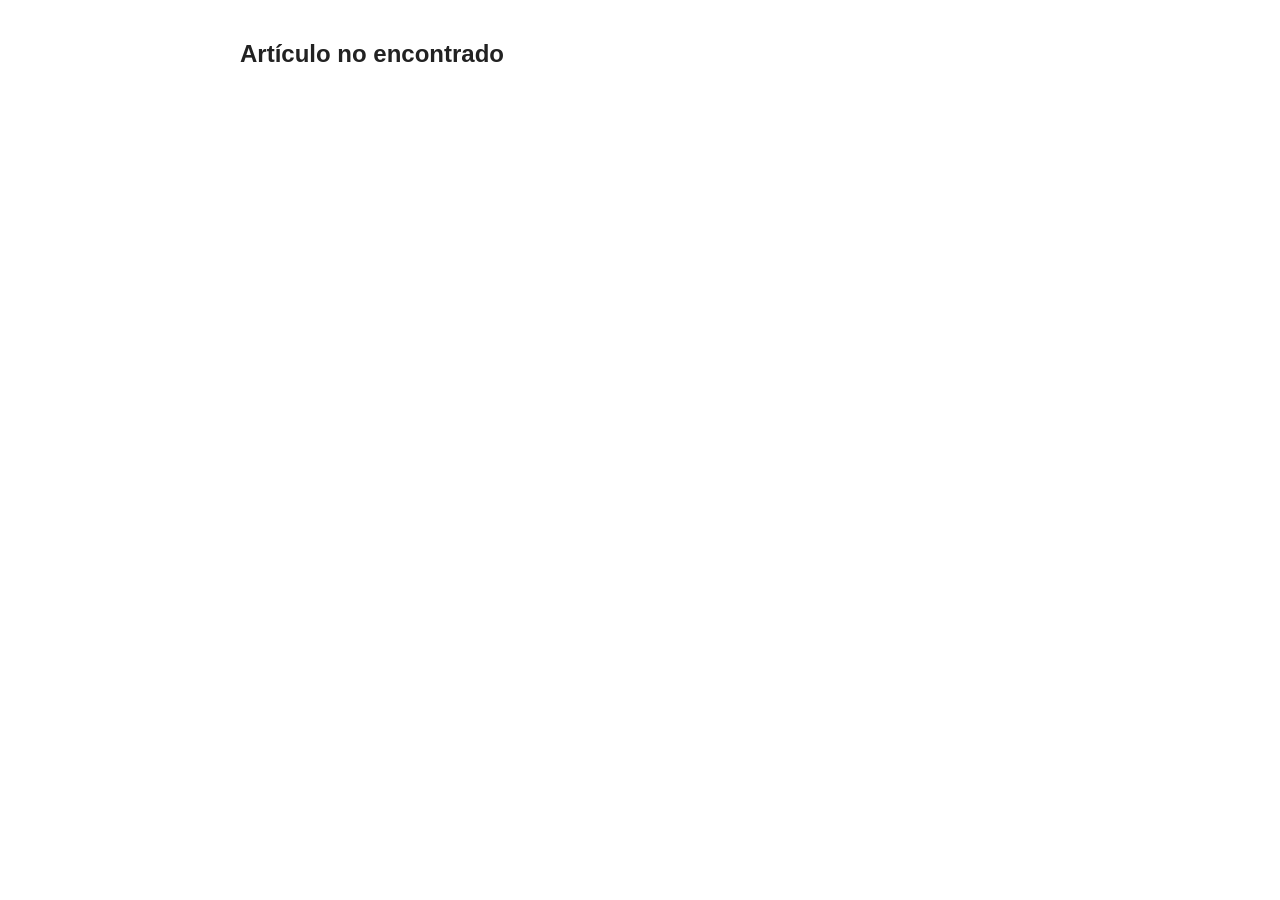
==== commit b96cd376: "Add files via upload" ====
--- a/post.html
+++ b/post.html
@@ -2,71 +2,78 @@
 <html lang="es">
 <head>
   <meta charset="UTF-8" />
-  <meta name="viewport" content="width=device-width, initial-scale=1.0"/>
+  <meta name="viewport" content="width=device-width, initial-scale=1" />
   <title>SRM | Artículo</title>
   <style>
     body {
-      font-family: sans-serif;
-      padding: 2rem;
+      font-family: Arial, sans-serif;
       max-width: 800px;
-      margin: auto;
+      margin: 40px auto;
+      padding: 0 20px;
+      color: #222;
     }
-    img {
+    h1 {
+      font-size: 2rem;
+      margin-bottom: 0.5rem;
+    }
+    #post-image {
       max-width: 100%;
-      margin: 1rem 0;
+      margin: 20px 0;
+      display: none;
       border-radius: 10px;
     }
-    .credit {
+    #image-credit {
       font-size: 0.8rem;
-      color: #777;
-      margin-bottom: 2rem;
+      color: #666;
+      margin-bottom: 1.5rem;
+      font-style: italic;
+      display: none;
     }
-    h1 {
-      margin-top: 0;
-      font-size: 2rem;
+    #post-content p {
+      line-height: 1.6;
+      margin-bottom: 1rem;
     }
   </style>
 </head>
 <body>
   <h1 id="post-title">Cargando...</h1>
-  <img id="post-image" src="" alt="" style="display:none;" />
-  <p class="credit" id="post-credit" style="display:none;"></p>
+  <img id="post-image" alt="Imagen del post" />
+  <p id="image-credit"></p>
   <div id="post-content"></div>
 
   <script>
-    // Obtener el ID del post desde la URL
+    // Obtener el parámetro id de la URL
     const params = new URLSearchParams(window.location.search);
     const postId = params.get('id');
 
-    // Cargar el archivo JSON
     fetch('posts.json')
       .then(response => response.json())
       .then(posts => {
         const post = posts.find(p => p.id === postId);
+
         if (!post) {
-          document.getElementById('post-title').innerText = 'Artículo no encontrado';
+          document.body.innerHTML = "<h2>Artículo no encontrado</h2>";
           return;
         }
 
-        document.getElementById('post-title').innerText = post.title;
+        document.getElementById('post-title').textContent = post.title || 'Sin título';
+        document.getElementById('post-content').innerHTML = post.content || '<p>Sin contenido</p>';
 
-        if (post.image) {
+        if(post.image) {
           const img = document.getElementById('post-image');
           img.src = post.image;
-          img.alt = post.title;
+          img.alt = post.title || 'Imagen del post';
           img.style.display = 'block';
         }
 
-        if (post.credit) {
-          const credit = document.getElementById('post-credit');
-          credit.innerText = post.credit;
+        if(post.imageCredit) {
+          const credit = document.getElementById('image-credit');
+          credit.textContent = post.imageCredit;
           credit.style.display = 'block';
         }
-
-        document.getElementById('post-content').innerHTML = post.content;
       })
       .catch(error => {
-        document.getElementById('post-title').innerText = 'Error al cargar el artículo';
+        document.body.innerHTML = "<h2>Error cargando el artículo</h2>";
         console.error(error);
       });
   </script>
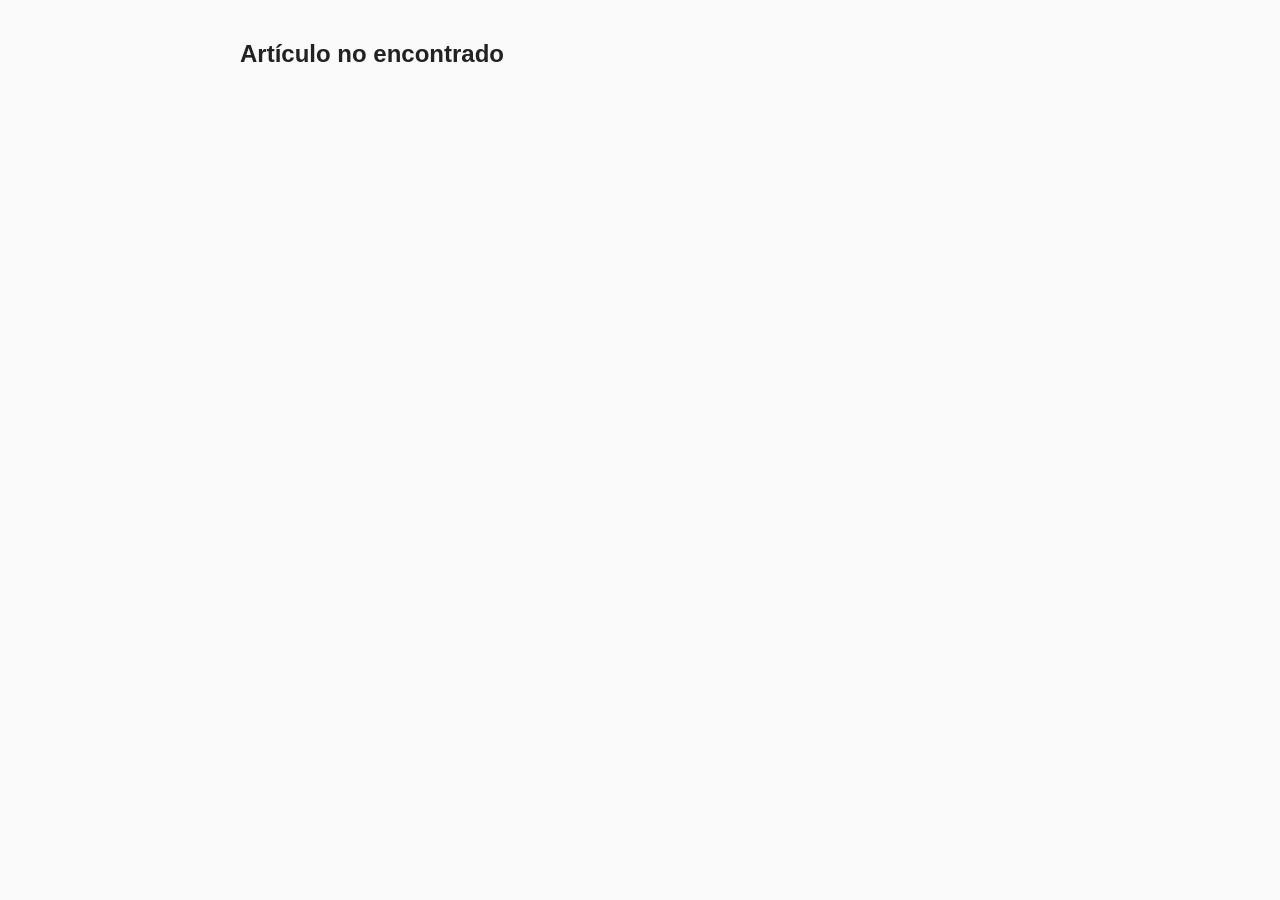
==== commit bf4f8729: "Add files via upload" ====
--- a/post.html
+++ b/post.html
@@ -6,32 +6,38 @@
   <title>SRM | Artículo</title>
   <style>
     body {
-      font-family: Arial, sans-serif;
+      font-family: 'Poppins', sans-serif;
       max-width: 800px;
       margin: 40px auto;
       padding: 0 20px;
       color: #222;
+      background: #fafafa;
     }
     h1 {
-      font-size: 2rem;
+      font-size: 2.5rem;
       margin-bottom: 0.5rem;
+      color: #222;
     }
     #post-image {
       max-width: 100%;
-      margin: 20px 0;
+      border-radius: 12px;
+      margin-top: 20px;
       display: none;
-      border-radius: 10px;
+      box-shadow: 0 8px 16px rgba(0,0,0,0.15);
     }
     #image-credit {
-      font-size: 0.8rem;
+      font-size: 0.85rem;
       color: #666;
-      margin-bottom: 1.5rem;
       font-style: italic;
+      margin: 8px 0 24px 0;
       display: none;
+      text-align: right;
+      user-select: none;
     }
     #post-content p {
       line-height: 1.6;
       margin-bottom: 1rem;
+      font-size: 1.1rem;
     }
   </style>
 </head>
@@ -42,7 +48,6 @@
   <div id="post-content"></div>
 
   <script>
-    // Obtener el parámetro id de la URL
     const params = new URLSearchParams(window.location.search);
     const postId = params.get('id');
 
@@ -50,31 +55,28 @@
       .then(response => response.json())
       .then(posts => {
         const post = posts.find(p => p.id === postId);
-
         if (!post) {
           document.body.innerHTML = "<h2>Artículo no encontrado</h2>";
           return;
         }
-
         document.getElementById('post-title').textContent = post.title || 'Sin título';
         document.getElementById('post-content').innerHTML = post.content || '<p>Sin contenido</p>';
 
-        if(post.image) {
-          const img = document.getElementById('post-image');
+        const img = document.getElementById('post-image');
+        if(post.image){
           img.src = post.image;
           img.alt = post.title || 'Imagen del post';
           img.style.display = 'block';
         }
 
-        if(post.imageCredit) {
-          const credit = document.getElementById('image-credit');
+        const credit = document.getElementById('image-credit');
+        if(post.imageCredit){
           credit.textContent = post.imageCredit;
           credit.style.display = 'block';
         }
       })
-      .catch(error => {
+      .catch(() => {
         document.body.innerHTML = "<h2>Error cargando el artículo</h2>";
-        console.error(error);
       });
   </script>
 </body>
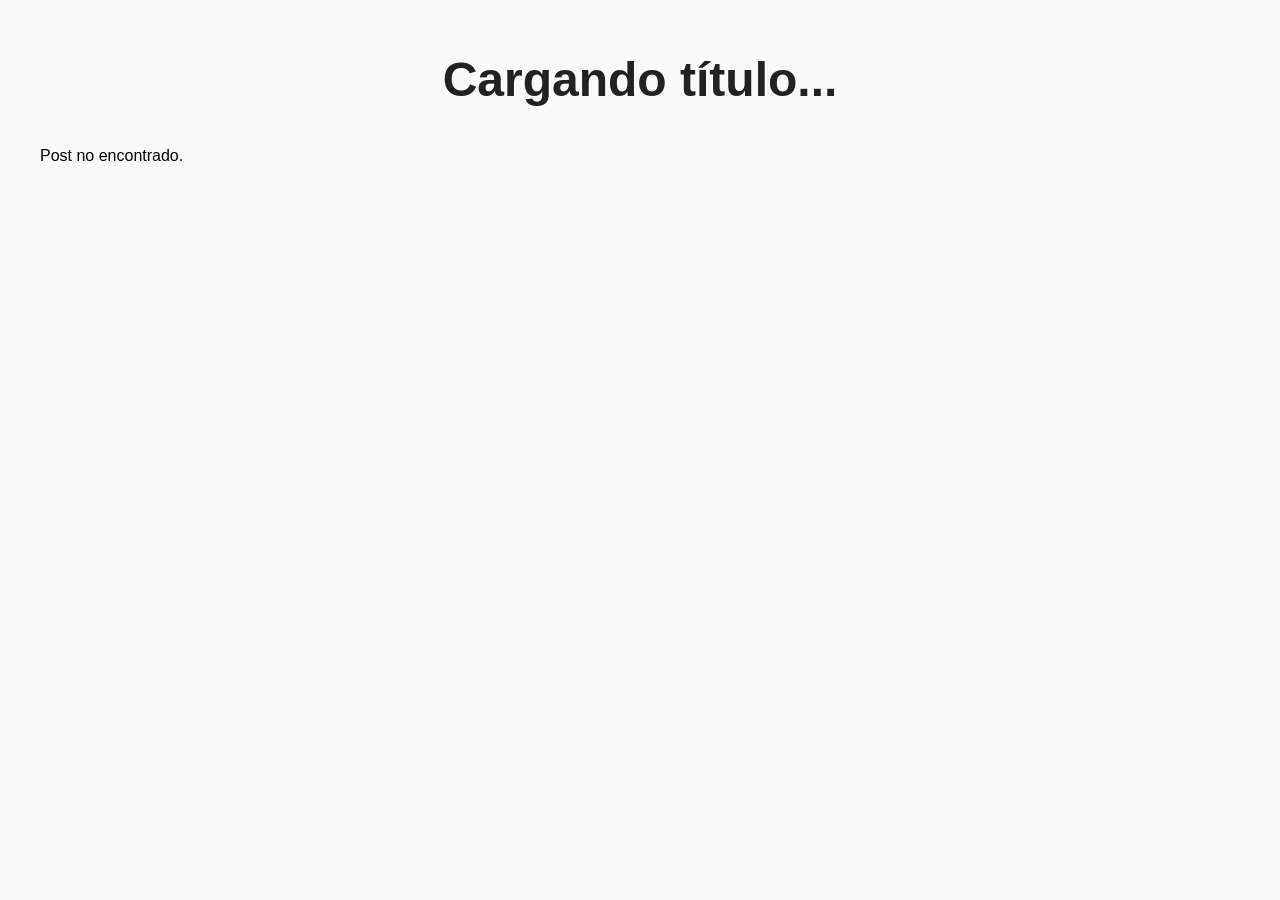
==== commit 64088095: "Add files via upload" ====
--- a/post.html
+++ b/post.html
@@ -3,81 +3,43 @@
 <head>
   <meta charset="UTF-8" />
   <meta name="viewport" content="width=device-width, initial-scale=1" />
-  <title>SRM | Artículo</title>
-  <style>
-    body {
-      font-family: 'Poppins', sans-serif;
-      max-width: 800px;
-      margin: 40px auto;
-      padding: 0 20px;
-      color: #222;
-      background: #fafafa;
-    }
-    h1 {
-      font-size: 2.5rem;
-      margin-bottom: 0.5rem;
-      color: #222;
-    }
-    #post-image {
-      max-width: 100%;
-      border-radius: 12px;
-      margin-top: 20px;
-      display: none;
-      box-shadow: 0 8px 16px rgba(0,0,0,0.15);
-    }
-    #image-credit {
-      font-size: 0.85rem;
-      color: #666;
-      font-style: italic;
-      margin: 8px 0 24px 0;
-      display: none;
-      text-align: right;
-      user-select: none;
-    }
-    #post-content p {
-      line-height: 1.6;
-      margin-bottom: 1rem;
-      font-size: 1.1rem;
-    }
-  </style>
+  <title>Post - SRM - Revista Online de Música</title>
+  <link rel="stylesheet" href="style.css" />
 </head>
 <body>
-  <h1 id="post-title">Cargando...</h1>
-  <img id="post-image" alt="Imagen del post" />
-  <p id="image-credit"></p>
-  <div id="post-content"></div>
+
+  <header>
+    <h1 id="post-title">Cargando título...</h1>
+  </header>
+
+  <main>
+    <article id="post-content">
+      <img id="post-image" src="" alt="Imagen del post" />
+      <p id="post-excerpt">Cargando contenido...</p>
+    </article>
+  </main>
 
   <script>
     const params = new URLSearchParams(window.location.search);
     const postId = params.get('id');
 
     fetch('posts.json')
-      .then(response => response.json())
+      .then(res => res.json())
       .then(posts => {
-        const post = posts.find(p => p.id === postId);
-        if (!post) {
-          document.body.innerHTML = "<h2>Artículo no encontrado</h2>";
-          return;
-        }
-        document.getElementById('post-title').textContent = post.title || 'Sin título';
-        document.getElementById('post-content').innerHTML = post.content || '<p>Sin contenido</p>';
-
-        const img = document.getElementById('post-image');
-        if(post.image){
-          img.src = post.image;
-          img.alt = post.title || 'Imagen del post';
-          img.style.display = 'block';
-        }
-
-        const credit = document.getElementById('image-credit');
-        if(post.imageCredit){
-          credit.textContent = post.imageCredit;
-          credit.style.display = 'block';
+        const post = posts.find(p => p.id == postId);
+        if (post) {
+          document.getElementById('post-title').textContent = post.title;
+          document.getElementById('post-image').src = post.image || 'img/default.jpg';
+          document.getElementById('post-image').alt = post.title || 'Imagen del post';
+          document.getElementById('post-excerpt').textContent = post.content || 'Contenido no disponible.';
+        } else {
+          document.getElementById('post-content').textContent = 'Post no encontrado.';
         }
       })
       .catch(() => {
-        document.body.innerHTML = "<h2>Error cargando el artículo</h2>";
+        document.getElementById('post-content').textContent = 'Error cargando el post.';
       });
   </script>
+
 </body>
-</html>
+</html>
--- a/style.css
+++ b/style.css
@@ -0,0 +1,90 @@
+body {
+  font-family: 'Poppins', sans-serif;
+  background: #fafafa;
+  margin: 0;
+  padding: 20px;
+  max-width: 1200px;
+  margin-left: auto;
+  margin-right: auto;
+}
+
+header {
+  text-align: center;
+  margin-bottom: 40px;
+}
+
+header h1 {
+  font-weight: 600;
+  font-size: 3rem;
+  color: #222;
+}
+
+#posts-container {
+  display: grid;
+  grid-template-columns: repeat(auto-fit, minmax(280px, 1fr));
+  gap: 24px;
+}
+
+.post-card {
+  background: white;
+  border-radius: 14px;
+  box-shadow: 0 4px 12px rgb(0 0 0 / 0.1);
+  display: flex;
+  flex-direction: column;
+  transition: transform 0.3s ease, box-shadow 0.3s ease;
+  cursor: pointer;
+  text-decoration: none;
+  color: inherit;
+}
+
+.post-card:hover {
+  transform: translateY(-6px);
+  box-shadow: 0 8px 24px rgb(0 0 0 / 0.15);
+}
+
+.post-image {
+  width: 100%;
+  height: 160px;
+  object-fit: cover;
+  border-radius: 14px 14px 0 0;
+  background: #ddd;
+}
+
+.post-content {
+  padding: 16px;
+  flex-grow: 1;
+  display: flex;
+  flex-direction: column;
+}
+
+.post-title {
+  font-weight: 600;
+  font-size: 1.2rem;
+  margin: 0 0 10px 0;
+  line-height: 1.3;
+}
+
+.post-excerpt {
+  flex-grow: 1;
+  font-size: 0.95rem;
+  color: #555;
+  margin-bottom: 14px;
+}
+
+.post-tags {
+  display: flex;
+  flex-wrap: wrap;
+  gap: 6px;
+}
+
+.post-tag {
+  background: #e0c3fc;
+  background: linear-gradient(135deg, #a8edea 0%, #fed6e3 100%);
+  color: #5a2a83;
+  font-size: 0.75rem;
+  font-weight: 600;
+  padding: 4px 10px;
+  border-radius: 12px;
+  user-select: none;
+  white-space: nowrap;
+}
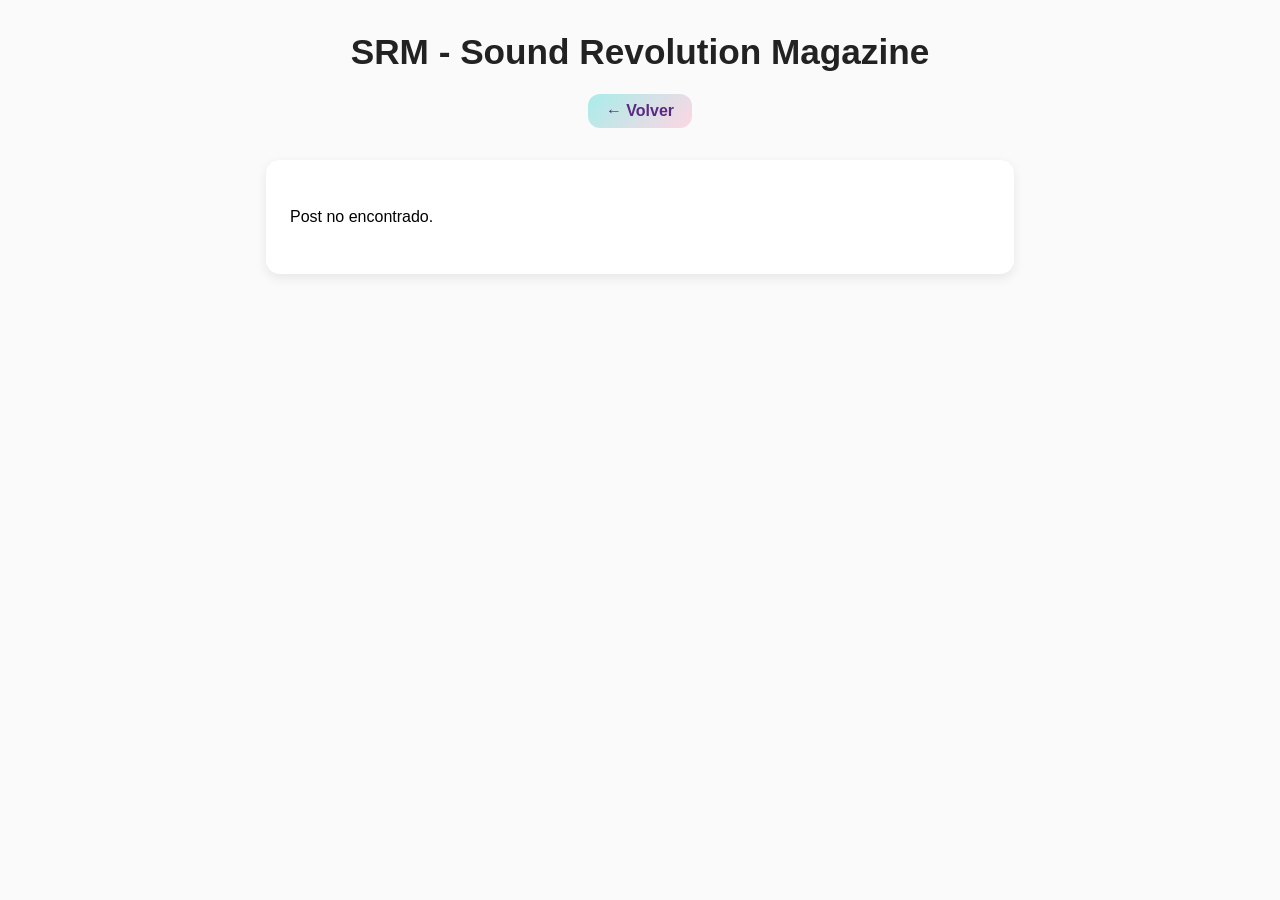
==== commit b552d804: "Add files via upload" ====
--- a/post.html
+++ b/post.html
@@ -3,43 +3,17 @@
 <head>
   <meta charset="UTF-8" />
   <meta name="viewport" content="width=device-width, initial-scale=1" />
-  <title>Post - SRM - Revista Online de Música</title>
+  <title>SRM - Post</title>
   <link rel="stylesheet" href="style.css" />
 </head>
 <body>
-
   <header>
-    <h1 id="post-title">Cargando título...</h1>
+    <h1>SRM - Sound Revolution Magazine</h1>
+    <button onclick="window.location.href='index.html'" class="volver-btn">← Volver</button>
   </header>
-
   <main>
-    <article id="post-content">
-      <img id="post-image" src="" alt="Imagen del post" />
-      <p id="post-excerpt">Cargando contenido...</p>
-    </article>
+    <div id="post-container"></div>
   </main>
-
-  <script>
-    const params = new URLSearchParams(window.location.search);
-    const postId = params.get('id');
-
-    fetch('posts.json')
-      .then(res => res.json())
-      .then(posts => {
-        const post = posts.find(p => p.id == postId);
-        if (post) {
-          document.getElementById('post-title').textContent = post.title;
-          document.getElementById('post-image').src = post.image || 'img/default.jpg';
-          document.getElementById('post-image').alt = post.title || 'Imagen del post';
-          document.getElementById('post-excerpt').textContent = post.content || 'Contenido no disponible.';
-        } else {
-          document.getElementById('post-content').textContent = 'Post no encontrado.';
-        }
-      })
-      .catch(() => {
-        document.getElementById('post-content').textContent = 'Error cargando el post.';
-      });
-  </script>
-
+  <script src="scripts.js"></script>
 </body>
 </html>
--- a/style.css
+++ b/style.css
@@ -2,27 +2,54 @@
   font-family: 'Poppins', sans-serif;
   background: #fafafa;
   margin: 0;
-  padding: 20px;
-  max-width: 1200px;
-  margin-left: auto;
-  margin-right: auto;
+  padding: 0;
 }
 
 header {
   text-align: center;
-  margin-bottom: 40px;
+  margin-bottom: 32px;
+  padding: 32px 0 0 0;
 }
 
 header h1 {
   font-weight: 600;
-  font-size: 3rem;
+  font-size: 2.2rem;
   color: #222;
+  margin: 0 0 12px 0;
+}
+
+.volver-btn {
+  margin-bottom: 0;
+  padding: 8px 18px;
+  font-size: 1rem;
+  background: #e0c3fc;
+  background: linear-gradient(135deg, #a8edea 0%, #fed6e3 100%);
+  color: #5a2a83;
+  border: none;
+  border-radius: 12px;
+  cursor: pointer;
+  font-weight: 600;
+  transition: background 0.2s;
+  margin-top: 10px;
+}
+.volver-btn:hover {
+  background: linear-gradient(135deg, #fed6e3 0%, #a8edea 100%);
+}
+
+main {
+  display: flex;
+  justify-content: center;
+  align-items: flex-start;
+  min-height: 60vh;
 }
 
 #posts-container {
   display: grid;
   grid-template-columns: repeat(auto-fit, minmax(280px, 1fr));
   gap: 24px;
+  width: 100%;
+  max-width: 1200px;
+  margin: 0 auto;
 }
 
 .post-card {
@@ -87,4 +114,48 @@
   border-radius: 12px;
   user-select: none;
   white-space: nowrap;
+}
+
+/* Estilos para el post individual */
+#post-container {
+  background: white;
+  border-radius: 14px;
+  box-shadow: 0 4px 12px rgb(0 0 0 / 0.08);
+  padding: 32px 24px;
+  max-width: 700px;
+  width: 100%;
+  margin: 0 auto 40px auto;
+}
+
+#post-container h2 {
+  font-size: 2rem;
+  margin-top: 0;
+  margin-bottom: 18px;
+  color: #222;
+}
+
+#post-container .post-meta {
+  font-size: 0.95rem;
+  color: #888;
+  margin-bottom: 18px;
+}
+
+#post-container img {
+  width: 100%;
+  max-height: 340px;
+  object-fit: cover;
+  border-radius: 12px;
+  margin-bottom: 18px;
+}
+
+#post-container .post-tags {
+  margin-top: 18px;
+  margin-bottom: 0;
+}
+
+#post-container .image-credit {
+  font-size: 0.8rem;
+  color: #999;
+  margin-bottom: 18px;
+  display: block;
 }
